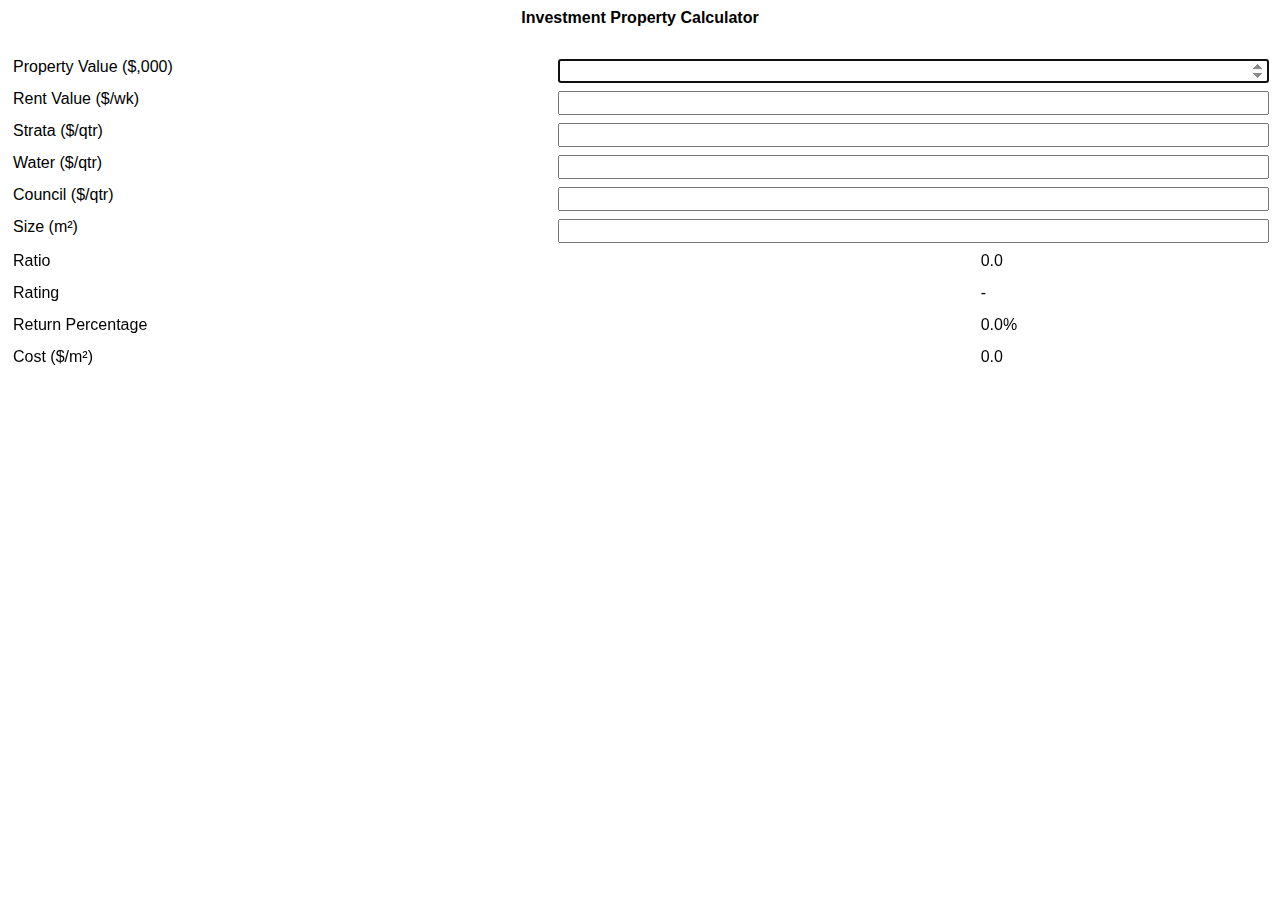
==== invpropcalc/index.html @ b26aeebe "Updated for non compliant mobiles." ====
<html>
<head>
<title>Investment Property Calculator</title>
<meta name="viewport" content="initial-scale=1.0, maximum-scale=1.0, user-scalable=no, width=device-width" />
<meta name="HandheldFriendly" content="true"/>
<meta name="MobileOptimized" content="width" />
<link rel="stylesheet" type="text/css" href="../common/style.css" />
<style>
input{
text-align:right;
width:100%;
}
#rating{display:block;width:100%;}
table{width:100%;}
#t1 td:nth-child(1){min-width:200px;}
#t2 td:nth-child(1){width:180px;}
#t2 td:nth-child(2){text-align:center;}
</style>
<script type='text/javascript' src='../common/jquery-min.js'></script>
<script>
var localeOptions = {style: "currency", currency: "AUD", minimumFractionDigits: 2}
var config = {
	inputs: [
		{name:"house", label:"Property Value ($,000)", init:'', multiplier:1000},
		{name:"rent", label:"Rent Value ($/wk)", init:'', multiplier:52},
		{name:"strata", label:"Strata ($/qtr)", init:'', multiplier:-4},
		{name:"water", label:"Water ($/qtr)", init:'', multiplier:-4},
		{name:"council", label:"Council ($/qtr)", init:'', multiplier:-4},
		{name:"size", label:"Size (m&sup2;)", init:'', multiplier:1}
	],
	outputs: [
		{name:"factor", label:"Ratio", init:'0.0'},
		{name:"rating", label:"Rating", init:'-'},
		{name:"percent", label:"Return Percentage", init:'0.0%'},
		{name:"valpersqm", label:"Cost ($/m&sup2;)", init:'0.0'}
	]
}
$(document).ready(function(){
	build('inputs', config.inputs, true)
	build('outputs', config.outputs, false)
	$('#house').focus()
})
function build(tableId, fields, boolInputs){
	var table = $('#'+tableId)
	$.each(fields, function(idx, input){
		var tr = $('<tr>').appendTo(table)
		tr.append($('<td>').append($('<label>').html(input.label)))
		if (boolInputs){
			tr.append($('<td>').append(
				$('<input>').attr('id',input.name).attr('type','number').val(input.init).change(recalc).keyup(recalc)
			))
		} else {
			tr.append($('<td>').append($('<label>').attr('id',input.name).html(input.init)))
		}
	})
}
function recalc(){
	var inv = []
	$.each(config.inputs, function(idx, input){
		inv[input.name] = $('#'+input.name).val() * config.inputs[idx].multiplier
	})
	var outgoingsAndIncomings = inv.rent+inv.strata+inv.council+inv.water
	var factor = (inv.house/outgoingsAndIncomings).toFixed(2)
	var percent = (outgoingsAndIncomings/inv.house*100).toFixed(2)
	$('#factor').html(factor)
	$('#rating').html(factor < 10 ? "Very Good" : factor < 15 ? "Good" : factor < 20 ? "Average" : "Poor")
	$('#rating').css('background-color',factor < 10 ? "green" : factor < 15 ? "yellow" : factor < 20 ? "orange" : "red")
	$('#percent').html(percent + "%")
	$('#valpersqm').html(Number((inv.house/inv.size).toFixed(2)).toLocaleString("en-AU", localeOptions))
}
</script>
</head>
<body>
<label id="h1">Investment Property Calculator</label>
<table id="inputs" />
<table id="outputs" />
</body></html>
---- common/style.css ----
body{font-family:"Myriad Pro", Myriad, "Liberation Sans", "Nimbus Sans L", "Helvetica Neue", Helvetica, Arial, sans-serif;}
label,input,a{
display:block;
text-decoration:none;
padding:2px;
height:24px;
font-size:16px;
line-height:16px;
}
a{
border:1px solid grey;
border-radius:8px;
text-align:right;
}
label#h1{
font-weight:bold;
text-align:center;
padding-bottom:20px;
}
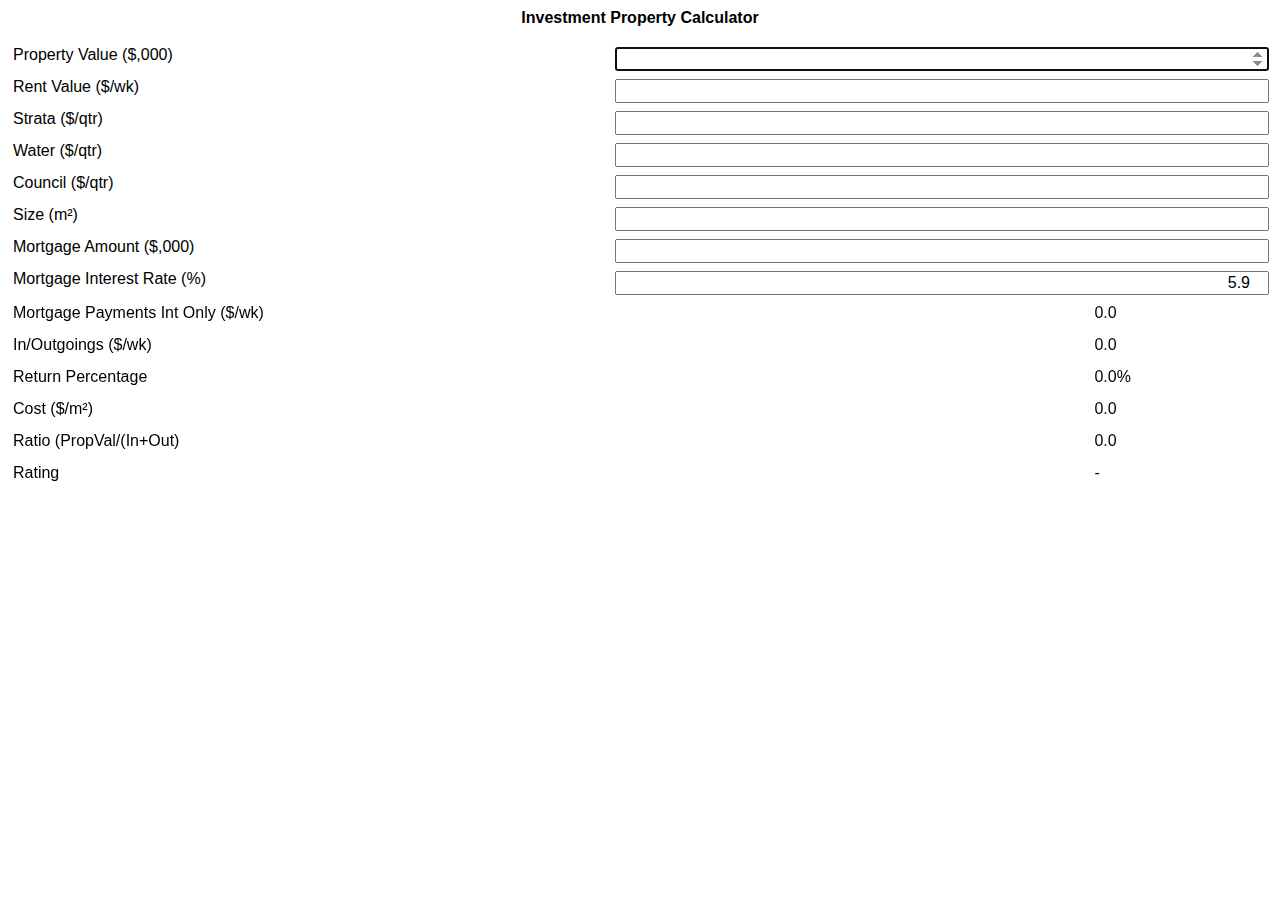
==== commit 5325e38a: "Advanced operations." ====
--- a/invpropcalc/index.html
+++ b/invpropcalc/index.html
@@ -26,13 +26,22 @@
 		{name:"strata", label:"Strata ($/qtr)", init:'', multiplier:-4},
 		{name:"water", label:"Water ($/qtr)", init:'', multiplier:-4},
 		{name:"council", label:"Council ($/qtr)", init:'', multiplier:-4},
-		{name:"size", label:"Size (m&sup2;)", init:'', multiplier:1}
+		{name:"size", label:"Size (m&sup2;)", init:'', multiplier:1},
+		{name:"mortgage", label:"Mortgage Amount ($,000)", init:'', multiplier:-1000},
+		{name:"mortgageint", label:"Mortgage Interest Rate (%)", init:'5.9', multiplier:0.01}
+		/*
+		,
+		{name:"mortgageterm", label:"Mortgage Term (years)", init:'30', multiplier:1},
+		*/
 	],
 	outputs: [
-		{name:"factor", label:"Ratio", init:'0.0'},
-		{name:"rating", label:"Rating", init:'-'},
+		{name:"ionly", label:"Mortgage Payments Int Only ($/wk)", init:'0.0'},
+		//{name:"ip30yr", label:"Int & Pri @ 30yrs ($/wk)", init:'0.0'},
+		{name:"incomingsAndOutgoings", label:"In/Outgoings ($/wk)", init:'0.0'},
 		{name:"percent", label:"Return Percentage", init:'0.0%'},
-		{name:"valpersqm", label:"Cost ($/m&sup2;)", init:'0.0'}
+		{name:"valpersqm", label:"Cost ($/m&sup2;)", init:'0.0'},
+		{name:"ratio", label:"Ratio (PropVal/(In+Out)", init:'0.0'},
+		{name:"rating", label:"Rating", init:'-'}
 	]
 }
 $(document).ready(function(){
@@ -59,14 +68,26 @@
 	$.each(config.inputs, function(idx, input){
 		inv[input.name] = $('#'+input.name).val() * config.inputs[idx].multiplier
 	})
-	var outgoingsAndIncomings = inv.rent+inv.strata+inv.council+inv.water
-	var factor = (inv.house/outgoingsAndIncomings).toFixed(2)
-	var percent = (outgoingsAndIncomings/inv.house*100).toFixed(2)
-	$('#factor').html(factor)
-	$('#rating').html(factor < 10 ? "Very Good" : factor < 15 ? "Good" : factor < 20 ? "Average" : "Poor")
-	$('#rating').css('background-color',factor < 10 ? "green" : factor < 15 ? "yellow" : factor < 20 ? "orange" : "red")
-	$('#percent').html(percent + "%")
-	$('#valpersqm').html(Number((inv.house/inv.size).toFixed(2)).toLocaleString("en-AU", localeOptions))
+	//console.debug(inv)
+	var notapplicable = 'N/A'
+	var mortgageRepaymentsPerYr = inv.mortgage*inv.mortgageint
+	var incomingsPerYr = inv.rent
+	var outgoingsPerYr = inv.strata + inv.council + inv.water + mortgageRepaymentsPerYr
+	//console.debug('outgoings='+outgoingsPerYr+' mortgagewklypayments='+mortgageRepaymentsPerYr)
+	var incomingsAndOutgoings = incomingsPerYr + outgoingsPerYr
+	var ratio = inv.house/incomingsAndOutgoings
+	var percent = incomingsAndOutgoings/inv.house*100
+	$('#ionly').html(curr(mortgageRepaymentsPerYr/52)).css('color','red')
+	$('#incomingsAndOutgoings').html(curr(incomingsAndOutgoings/52)).css('color',incomingsAndOutgoings > -1 ? 'black' : 'red')
+	$('#percent').html(percent.toFixed(2) + "%").css('color',incomingsAndOutgoings > -1 ? 'black' : 'red')
+	$('#valpersqm').html(curr(inv.house/inv.size))
+	// ---
+	$('#ratio').html(incomingsAndOutgoings != '' ? ratio.toFixed(2) : notapplicable)
+	$('#rating').html(ratio < 0 ? notapplicable : ratio < 10 ? "Very Good" : ratio < 15 ? "Good" : ratio < 20 ? "Average" : "Poor")
+				.css('background-color',ratio < 0 ? "lightgrey" : ratio < 10 ? "green" : ratio < 15 ? "yellow" : ratio < 20 ? "orange" : "red")
+}
+function curr(number){
+	return Number(number.toFixed(2)).toLocaleString("en-AU", localeOptions)
 }
 </script>
 </head>
--- a/common/style.css
+++ b/common/style.css
@@ -15,7 +15,7 @@
 label#h1{
 font-weight:bold;
 text-align:center;
-padding-bottom:20px;
+padding-bottom:8px;
 }
 
 
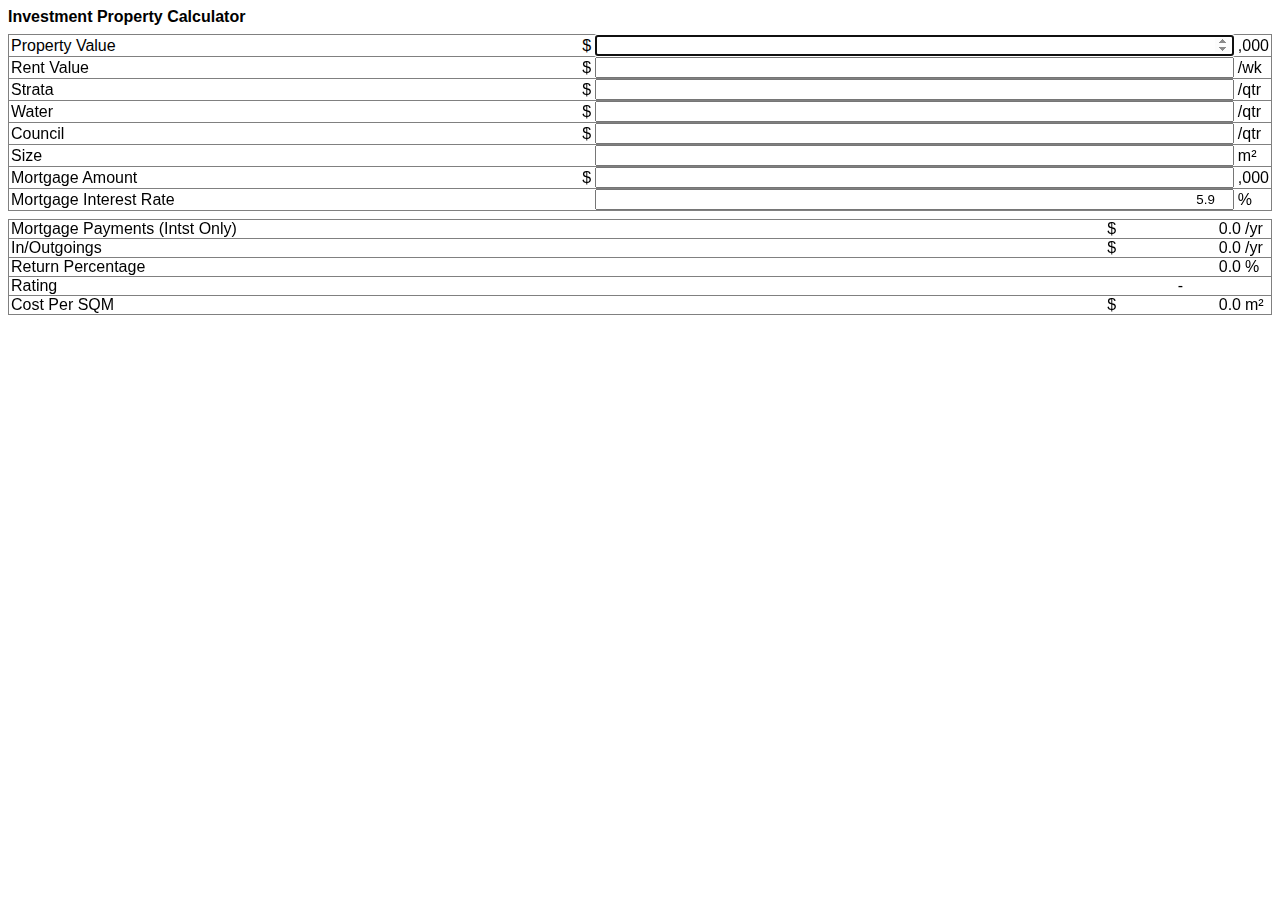
==== commit 3f0871eb: "Minor updates to formatting." ====
--- a/invpropcalc/index.html
+++ b/invpropcalc/index.html
@@ -6,47 +6,48 @@
 <meta name="MobileOptimized" content="width" />
 <link rel="stylesheet" type="text/css" href="../common/style.css" />
 <style>
-input{
-text-align:right;
-width:100%;
-}
-#rating{display:block;width:100%;}
-table{width:100%;}
-#t1 td:nth-child(1){min-width:200px;}
-#t2 td:nth-child(1){width:180px;}
-#t2 td:nth-child(2){text-align:center;}
+
+input{text-align:right;width:100%;}
+table{width:100%;border-collapse:collapse;margin-top:8px;}
+tr{border:1px solid grey;}
+td{white-space:nowrap;padding:0px 2px;}
+td:nth-child(2){width:8px;}
+td:nth-child(3){text-align:right;}
+td:nth-child(4){width:24px;}
+#h1{font-weight:bold;text-align:center;}
+#rating{display:block;width:100%;text-align:center;	}
 </style>
 <script type='text/javascript' src='../common/jquery-min.js'></script>
 <script>
-var localeOptions = {style: "currency", currency: "AUD", minimumFractionDigits: 2}
 var config = {
 	inputs: [
-		{name:"house", label:"Property Value ($,000)", init:'', multiplier:1000},
-		{name:"rent", label:"Rent Value ($/wk)", init:'', multiplier:52},
-		{name:"strata", label:"Strata ($/qtr)", init:'', multiplier:-4},
-		{name:"water", label:"Water ($/qtr)", init:'', multiplier:-4},
-		{name:"council", label:"Council ($/qtr)", init:'', multiplier:-4},
-		{name:"size", label:"Size (m&sup2;)", init:'', multiplier:1},
-		{name:"mortgage", label:"Mortgage Amount ($,000)", init:'', multiplier:-1000},
-		{name:"mortgageint", label:"Mortgage Interest Rate (%)", init:'5.9', multiplier:0.01}
+		{name:"house", 		label:"Property Value",	unitspre:'$', unitspost:',000', init:'', multiplier:1000},
+		{name:"rent", 		label:"Rent Value", 	unitspre:'$', unitspost:'/wk', init:'', multiplier:52},
+		{name:"strata", 	label:"Strata", 		unitspre:'$', unitspost:'/qtr', init:'', multiplier:-4},
+		{name:"water", 		label:"Water", 			unitspre:'$', unitspost:'/qtr', init:'', multiplier:-4},
+		{name:"council", 	label:"Council", 		unitspre:'$', unitspost:'/qtr', init:'', multiplier:-4},
+		{name:"size", 		label:"Size", 			unitspre:'',  unitspost:'m&sup2;', init:'', multiplier:1},
+		{name:"mortgage", 	label:"Mortgage Amount",unitspre:'$', unitspost:',000', init:'', multiplier:-1000},
+		{name:"mortgageint",label:"Mortgage Interest Rate", unitspre:'', unitspost:'%', init:'5.9', multiplier:0.01}
 		/*
 		,
 		{name:"mortgageterm", label:"Mortgage Term (years)", init:'30', multiplier:1},
 		*/
 	],
 	outputs: [
-		{name:"ionly", label:"Mortgage Payments Int Only ($/wk)", init:'0.0'},
 		//{name:"ip30yr", label:"Int & Pri @ 30yrs ($/wk)", init:'0.0'},
-		{name:"incomingsAndOutgoings", label:"In/Outgoings ($/wk)", init:'0.0'},
-		{name:"percent", label:"Return Percentage", init:'0.0%'},
-		{name:"valpersqm", label:"Cost ($/m&sup2;)", init:'0.0'},
-		{name:"ratio", label:"Ratio (PropVal/(In+Out)", init:'0.0'},
-		{name:"rating", label:"Rating", init:'-'}
+		//{name:"ratio", 					label:"Ratio", 				unitspre:'',  unitspost:'', init:'0.0'},
+		{name:"ionly", 					label:"Mortgage Payments (Intst Only)",   unitspre:'$', unitspost:'/yr', init:'0.0'},
+		{name:"incomingsAndOutgoings",	label:"In/Outgoings",		unitspre:'$', unitspost:'/yr', init:'0.0'},
+		{name:"percent", 				label:"Return Percentage", 	unitspre:'',  unitspost:'%', init:'0.0'},
+		{name:"rating", 				label:"Rating", 			unitspre:'',  unitspost:'', init:'-'},
+		{name:"valpersqm", 				label:"Cost Per SQM", 				unitspre:'$', unitspost:'m&sup2;', init:'0.0'}
 	]
 }
 $(document).ready(function(){
 	build('inputs', config.inputs, true)
 	build('outputs', config.outputs, false)
+	$('input').focus(function(){this.select()})
 	$('#house').focus()
 })
 function build(tableId, fields, boolInputs){
@@ -54,6 +55,7 @@
 	$.each(fields, function(idx, input){
 		var tr = $('<tr>').appendTo(table)
 		tr.append($('<td>').append($('<label>').html(input.label)))
+		tr.append($('<td>').append($('<label>').html(input.unitspre)))
 		if (boolInputs){
 			tr.append($('<td>').append(
 				$('<input>').attr('id',input.name).attr('type','number').val(input.init).change(recalc).keyup(recalc)
@@ -61,6 +63,7 @@
 		} else {
 			tr.append($('<td>').append($('<label>').attr('id',input.name).html(input.init)))
 		}
+		tr.append($('<td>').append($('<label>').html(input.unitspost)))
 	})
 }
 function recalc(){
@@ -68,26 +71,24 @@
 	$.each(config.inputs, function(idx, input){
 		inv[input.name] = $('#'+input.name).val() * config.inputs[idx].multiplier
 	})
-	//console.debug(inv)
+	console.debug(inv)
 	var notapplicable = 'N/A'
 	var mortgageRepaymentsPerYr = inv.mortgage*inv.mortgageint
 	var incomingsPerYr = inv.rent
 	var outgoingsPerYr = inv.strata + inv.council + inv.water + mortgageRepaymentsPerYr
 	//console.debug('outgoings='+outgoingsPerYr+' mortgagewklypayments='+mortgageRepaymentsPerYr)
-	var incomingsAndOutgoings = incomingsPerYr + outgoingsPerYr
-	var ratio = inv.house/incomingsAndOutgoings
-	var percent = incomingsAndOutgoings/inv.house*100
-	$('#ionly').html(curr(mortgageRepaymentsPerYr/52)).css('color','red')
-	$('#incomingsAndOutgoings').html(curr(incomingsAndOutgoings/52)).css('color',incomingsAndOutgoings > -1 ? 'black' : 'red')
-	$('#percent').html(percent.toFixed(2) + "%").css('color',incomingsAndOutgoings > -1 ? 'black' : 'red')
+	var inAndOutPerYear = incomingsPerYr + outgoingsPerYr
+	var percent = inAndOutPerYear/inv.house*100
+	$('#ionly').html(curr(mortgageRepaymentsPerYr)).css('color','red')
+	$('#incomingsAndOutgoings').html(curr(inAndOutPerYear)).css('color',inAndOutPerYear >= 0 ? 'black' : 'red')
+	$('#percent').html(percent.toFixed(2)).css('color',inAndOutPerYear > -1 ? 'black' : 'red')
 	$('#valpersqm').html(curr(inv.house/inv.size))
 	// ---
-	$('#ratio').html(incomingsAndOutgoings != '' ? ratio.toFixed(2) : notapplicable)
-	$('#rating').html(ratio < 0 ? notapplicable : ratio < 10 ? "Very Good" : ratio < 15 ? "Good" : ratio < 20 ? "Average" : "Poor")
-				.css('background-color',ratio < 0 ? "lightgrey" : ratio < 10 ? "green" : ratio < 15 ? "yellow" : ratio < 20 ? "orange" : "red")
+	$('#rating').html(percent > 6 ? "Very Good" : percent > 3 ? "Good" : percent >= 0 ? "Average" : "Poor")
+				.css('background-color', percent > 6 ? "green" : percent > 3 ? "yellow" : percent >= 0 ? "orange" : "red")
 }
 function curr(number){
-	return Number(number.toFixed(2)).toLocaleString("en-AU", localeOptions)
+	return Number(number.toFixed(2)).toLocaleString("en-AU", {style: "currency", currency: "AUD", minimumFractionDigits: 2})
 }
 </script>
 </head>
--- a/common/style.css
+++ b/common/style.css
@@ -1,22 +1,10 @@
-body{font-family:"Myriad Pro", Myriad, "Liberation Sans", "Nimbus Sans L", "Helvetica Neue", Helvetica, Arial, sans-serif;}
-label,input,a{
-display:block;
-text-decoration:none;
-padding:2px;
-height:24px;
-font-size:16px;
-line-height:16px;
-}
+body,input{font-family:"Myriad Pro", Myriad, "Liberation Sans", "Nimbus Sans L", "Helvetica Neue", Helvetica, Arial, sans-serif;}
 a{
 border:1px solid grey;
 border-radius:8px;
 text-align:right;
 }
-label#h1{
-font-weight:bold;
-text-align:center;
-padding-bottom:8px;
-}
 
 
 
+
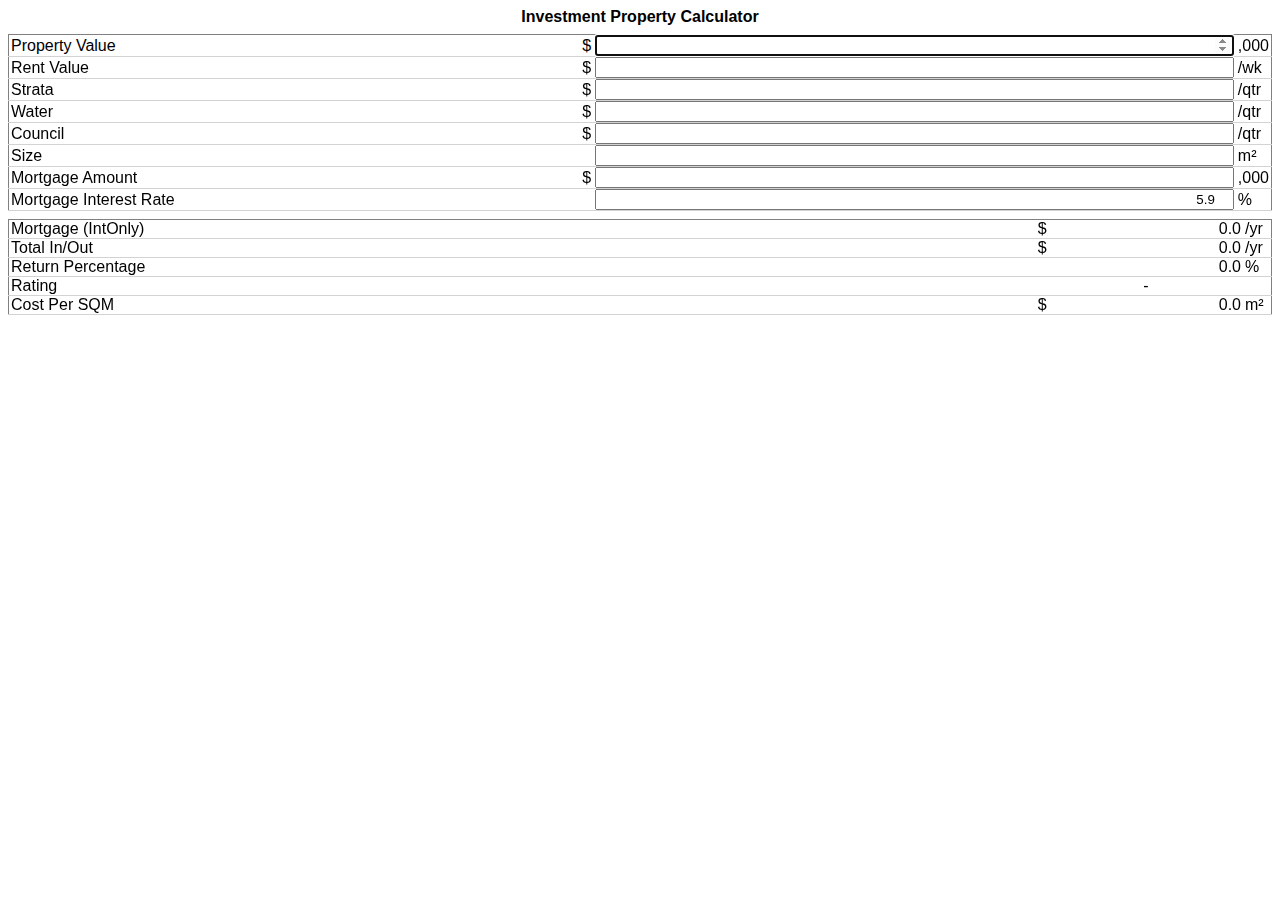
==== commit 793e7479: "Minor updates to formatting." ====
--- a/invpropcalc/index.html
+++ b/invpropcalc/index.html
@@ -8,13 +8,13 @@
 <style>
 
 input{text-align:right;width:100%;}
-table{width:100%;border-collapse:collapse;margin-top:8px;}
-tr{border:1px solid grey;}
+table{width:100%;border-collapse:collapse;margin-top:8px;border:1px solid grey;}
+tr{border-bottom:1px solid lightgrey;}
 td{white-space:nowrap;padding:0px 2px;}
 td:nth-child(2){width:8px;}
 td:nth-child(3){text-align:right;}
 td:nth-child(4){width:24px;}
-#h1{font-weight:bold;text-align:center;}
+#h1{font-weight:bold;text-align:center;display:inline-block;width:100%;}
 #rating{display:block;width:100%;text-align:center;	}
 </style>
 <script type='text/javascript' src='../common/jquery-min.js'></script>
@@ -37,8 +37,8 @@
 	outputs: [
 		//{name:"ip30yr", label:"Int & Pri @ 30yrs ($/wk)", init:'0.0'},
 		//{name:"ratio", 					label:"Ratio", 				unitspre:'',  unitspost:'', init:'0.0'},
-		{name:"ionly", 					label:"Mortgage Payments (Intst Only)",   unitspre:'$', unitspost:'/yr', init:'0.0'},
-		{name:"incomingsAndOutgoings",	label:"In/Outgoings",		unitspre:'$', unitspost:'/yr', init:'0.0'},
+		{name:"ionly", 					label:"Mortgage (IntOnly)",   unitspre:'$', unitspost:'/yr', init:'0.0'},
+		{name:"incomingsAndOutgoings",	label:"Total In/Out",		unitspre:'$', unitspost:'/yr', init:'0.0'},
 		{name:"percent", 				label:"Return Percentage", 	unitspre:'',  unitspost:'%', init:'0.0'},
 		{name:"rating", 				label:"Rating", 			unitspre:'',  unitspost:'', init:'-'},
 		{name:"valpersqm", 				label:"Cost Per SQM", 				unitspre:'$', unitspost:'m&sup2;', init:'0.0'}
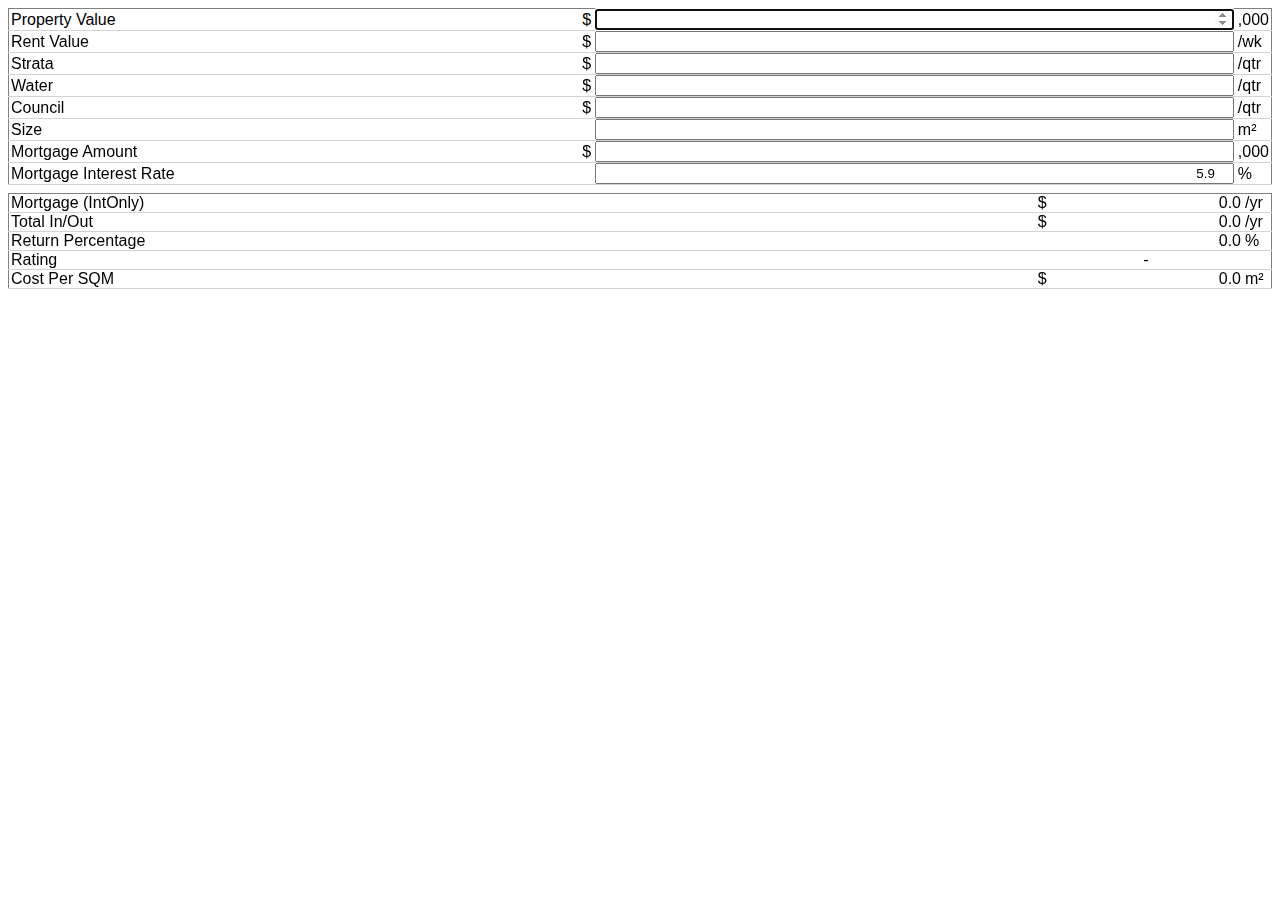
==== commit 220d7f03: "Minor updates to formatting." ====
--- a/invpropcalc/index.html
+++ b/invpropcalc/index.html
@@ -48,6 +48,15 @@
 	build('inputs', config.inputs, true)
 	build('outputs', config.outputs, false)
 	$('input').focus(function(){this.select()})
+		.keydown(function(e) {
+			var key = e.charCode ? e.charCode : e.keyCode ? e.keyCode : 0
+			if(key == 13) {
+				e.preventDefault()
+				var inputs = $(this).closest('body').find(':input:visible')
+				inputs.eq( inputs.index(this)+ 1 ).focus()
+			}
+		}
+	)
 	$('#house').focus()
 })
 function build(tableId, fields, boolInputs){
@@ -93,7 +102,7 @@
 </script>
 </head>
 <body>
-<label id="h1">Investment Property Calculator</label>
+<!--label id="h1">Investment Property Calculator</label-->
 <table id="inputs" />
 <table id="outputs" />
 </body></html>
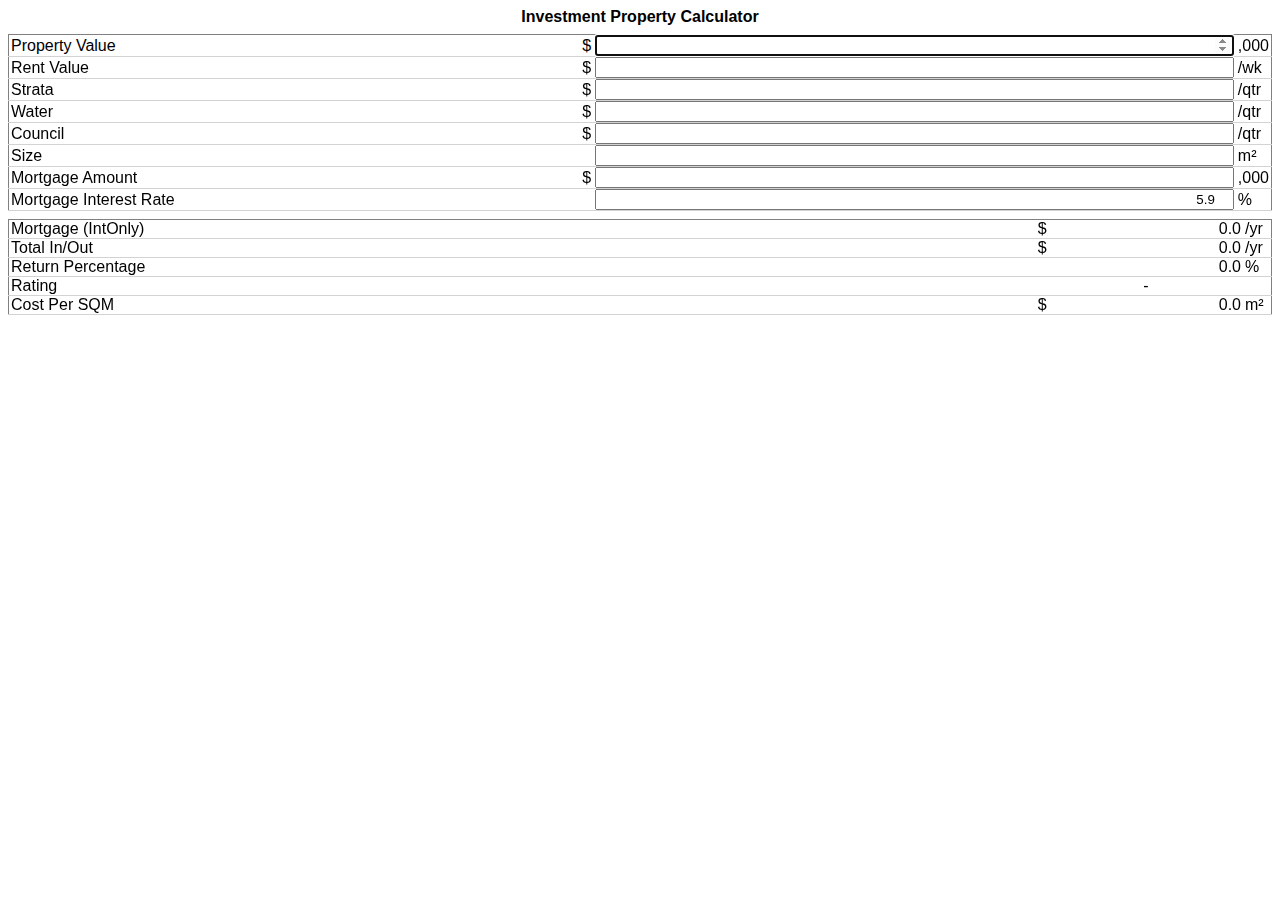
==== commit 4b62af51: "Minor updates to formatting." ====
--- a/invpropcalc/index.html
+++ b/invpropcalc/index.html
@@ -29,14 +29,8 @@
 		{name:"size", 		label:"Size", 			unitspre:'',  unitspost:'m&sup2;', init:'', multiplier:1},
 		{name:"mortgage", 	label:"Mortgage Amount",unitspre:'$', unitspost:',000', init:'', multiplier:-1000},
 		{name:"mortgageint",label:"Mortgage Interest Rate", unitspre:'', unitspost:'%', init:'5.9', multiplier:0.01}
-		/*
-		,
-		{name:"mortgageterm", label:"Mortgage Term (years)", init:'30', multiplier:1},
-		*/
 	],
 	outputs: [
-		//{name:"ip30yr", label:"Int & Pri @ 30yrs ($/wk)", init:'0.0'},
-		//{name:"ratio", 					label:"Ratio", 				unitspre:'',  unitspost:'', init:'0.0'},
 		{name:"ionly", 					label:"Mortgage (IntOnly)",   unitspre:'$', unitspost:'/yr', init:'0.0'},
 		{name:"incomingsAndOutgoings",	label:"Total In/Out",		unitspre:'$', unitspost:'/yr', init:'0.0'},
 		{name:"percent", 				label:"Return Percentage", 	unitspre:'',  unitspost:'%', init:'0.0'},
@@ -80,12 +74,11 @@
 	$.each(config.inputs, function(idx, input){
 		inv[input.name] = $('#'+input.name).val() * config.inputs[idx].multiplier
 	})
-	console.debug(inv)
+	//console.debug(inv)
 	var notapplicable = 'N/A'
 	var mortgageRepaymentsPerYr = inv.mortgage*inv.mortgageint
 	var incomingsPerYr = inv.rent
 	var outgoingsPerYr = inv.strata + inv.council + inv.water + mortgageRepaymentsPerYr
-	//console.debug('outgoings='+outgoingsPerYr+' mortgagewklypayments='+mortgageRepaymentsPerYr)
 	var inAndOutPerYear = incomingsPerYr + outgoingsPerYr
 	var percent = inAndOutPerYear/inv.house*100
 	$('#ionly').html(curr(mortgageRepaymentsPerYr)).css('color','red')
@@ -102,7 +95,7 @@
 </script>
 </head>
 <body>
-<!--label id="h1">Investment Property Calculator</label-->
+<label id="h1">Investment Property Calculator</label>
 <table id="inputs" />
 <table id="outputs" />
 </body></html>
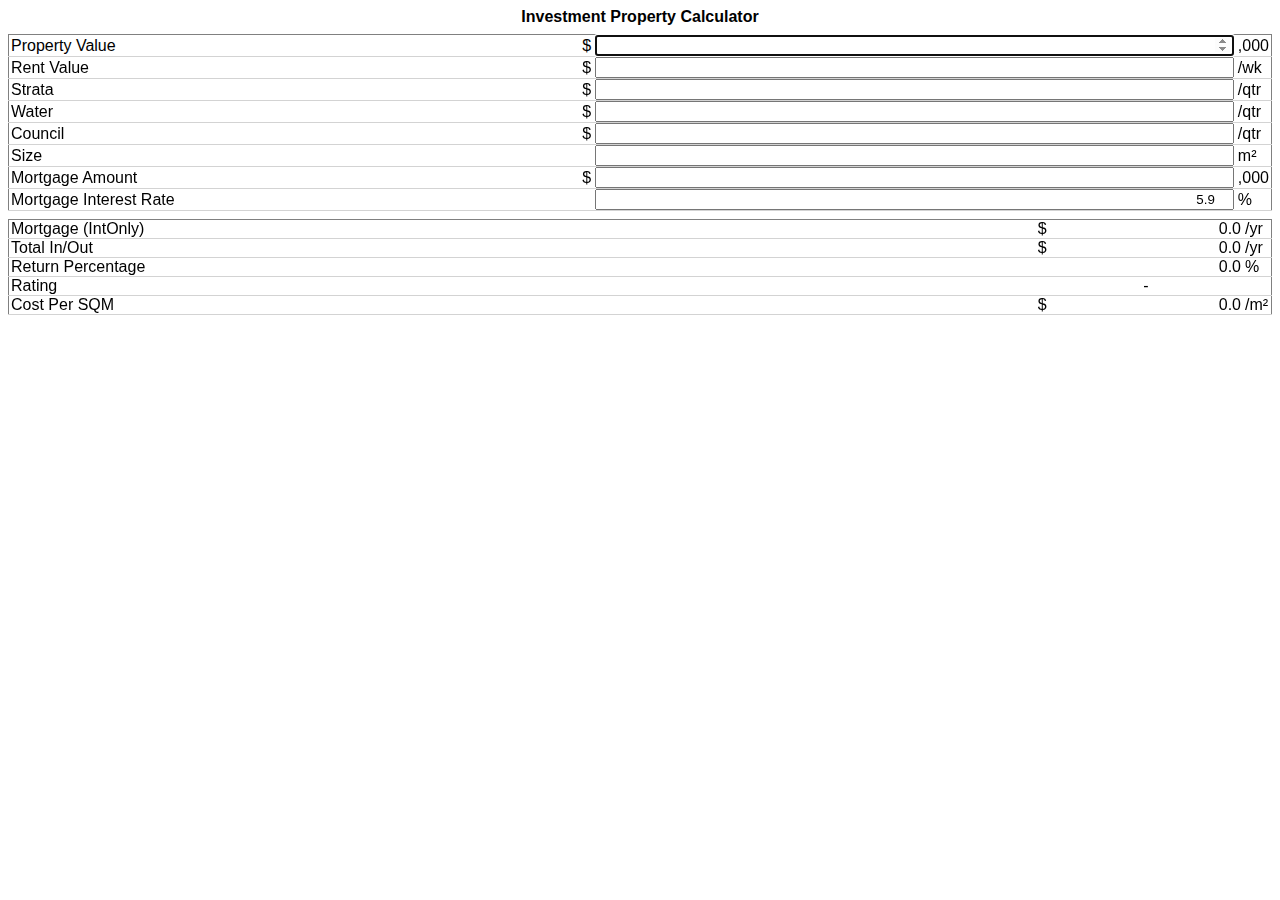
==== commit cbdb5d97: "Minor updates to formatting." ====
--- a/invpropcalc/index.html
+++ b/invpropcalc/index.html
@@ -35,7 +35,7 @@
 		{name:"incomingsAndOutgoings",	label:"Total In/Out",		unitspre:'$', unitspost:'/yr', init:'0.0'},
 		{name:"percent", 				label:"Return Percentage", 	unitspre:'',  unitspost:'%', init:'0.0'},
 		{name:"rating", 				label:"Rating", 			unitspre:'',  unitspost:'', init:'-'},
-		{name:"valpersqm", 				label:"Cost Per SQM", 				unitspre:'$', unitspost:'m&sup2;', init:'0.0'}
+		{name:"valpersqm", 				label:"Cost Per SQM", 				unitspre:'$', unitspost:'/m&sup2;', init:'0.0'}
 	]
 }
 $(document).ready(function(){
